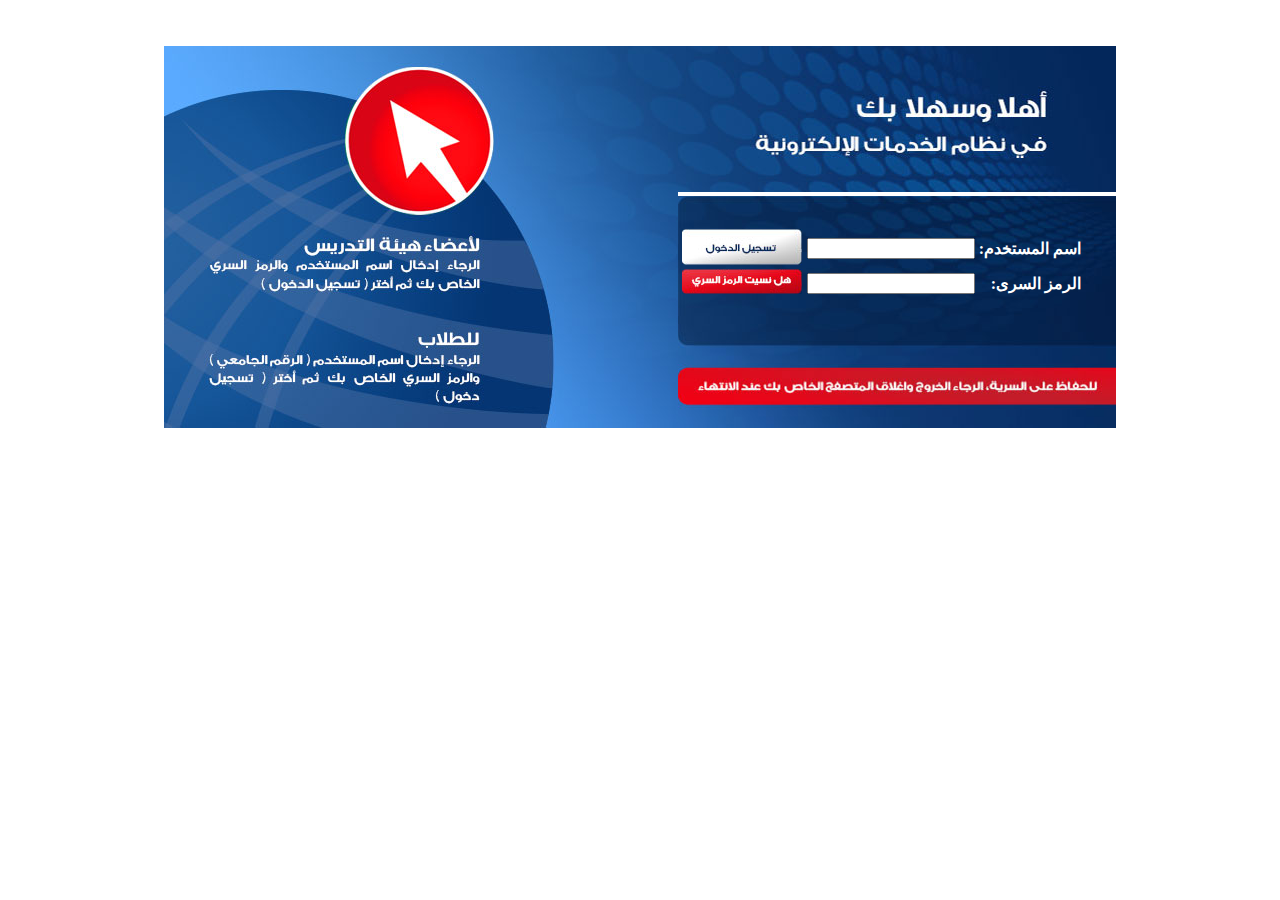
==== odus/index.html @ 084d3a51 "Add files via upload" ====
<!DOCTYPE html>
<html lang="en">
<head>
    <meta charset="UTF-8">
    <meta name="viewport" content="width=device-width, initial-scale=1.0">
    <title>Login Page</title>
    <style>
        .infotextdiv {
            margin: 20px;
        }
        .infotexttable {
            width: 100%;
        }
        .indefault {
            text-align: center;
        }
        .delabel {
            text-align: right;
            padding-right: 10px;
            color: white;
        }
        .fieldlabeltext {
            font-weight: bold;
        }
        .Error_Message {
            color: red;
            text-align: center;
        }
        table {
            margin: auto;
        }
    </style>
</head>
<body>
    <form method="post" name="loginform" id="loginform" autocomplete="off">
        <div class="infotextdiv">
            <table class="infotexttable" summary="يحتوي جدول التخطيط الحالي على معلومات قد تكون مفيدة في فهم محتوى ووظائف هذه الصفحة. ويمكن أن تكون عبارة عن مجموعة موجزة من التعليمات, أو وصفا لرسائل الخطأ, أو أية معلومات أخرى خاصة.">
                <tr>
                    <td class="indefault">
                        <span class="infotext"></span>
                    </td>
                </tr>
            </table>
        </div>
        <table width="952" height="382" border="0" cellpadding="0" cellspacing="0" dir="rtl">
            <tr>
                <td>
                    <img src="/odus/home_02.jpg" width="438" height="146" alt="home_02.jpg">
                </td>
                <td rowspan="3">
                    <img src="/odus/home_01.jpg" width="514" height="382" alt="home_01.jpg">
                </td>
            </tr>
            <tr>
                <td background="/odus/home_03.jpg" style="width: 438px; height: 152px;">
                    <table style="width: 100%; direction: rtl;" cellpadding="0" cellspacing="0">
                        <tr>
                            <td class="delabel" scope="row" style="width: 15px;">&nbsp;</td>
                            <td class="delabel" scope="row">
                                <label for="UserID">
                                    <span class="fieldlabeltext" style="color: white;">اسم المستخدم:</span>
                                </label>
                            </td>
                            <td>
                                <input type="text" name="sid" size="27" maxlength="6" id="UserID" style="width: 160px" tabindex="1" />
                            </td>
                            <td>
                                <a href="javascript:void(0);" onclick="validateForm()">
                                    <img border="0" src="/odus/login.jpg" />
                                </a>
                            </td>
                        </tr>
                        <tr>
                            <td class="delabel" scope="row">&nbsp;</td>
                            <td class="delabel" scope="row">
                                <label for="PIN">
                                    <span class="fieldlabeltext" style="color: white;">الرمز السرى:</span>
                                </label>
                            </td>
                            <td>
                                <input type="password" name="PIN" size="8" maxlength="8" id="PIN" style="width: 160px" tabindex="2" />
                                <input type="hidden" name="ButtonSelected" value="" />
                            </td>
                            <td>
                                <img border="0" src="/odus/pass.jpg" />
                            </td>
                        </tr>
                        <tr>
                            <td class="Error_Message" scope="row"></td>
                            <td class="Error_Message" scope="row" colspan="3">
                                <br />
                                <font color="white">
                                    <span id="error-message"></span>
                                </font>
                            </td>
                        </tr>
                    </table>
                </td>
            </tr>
            <tr>
                <td>
                    <img src="/odus/home_04.jpg" width="438" height="80" alt="home_04.jpg">
                </td>
            </tr>
        </table>
        <p>&nbsp;</p>
    </form>
    <script src="script.js"></script>
</body>
</html>
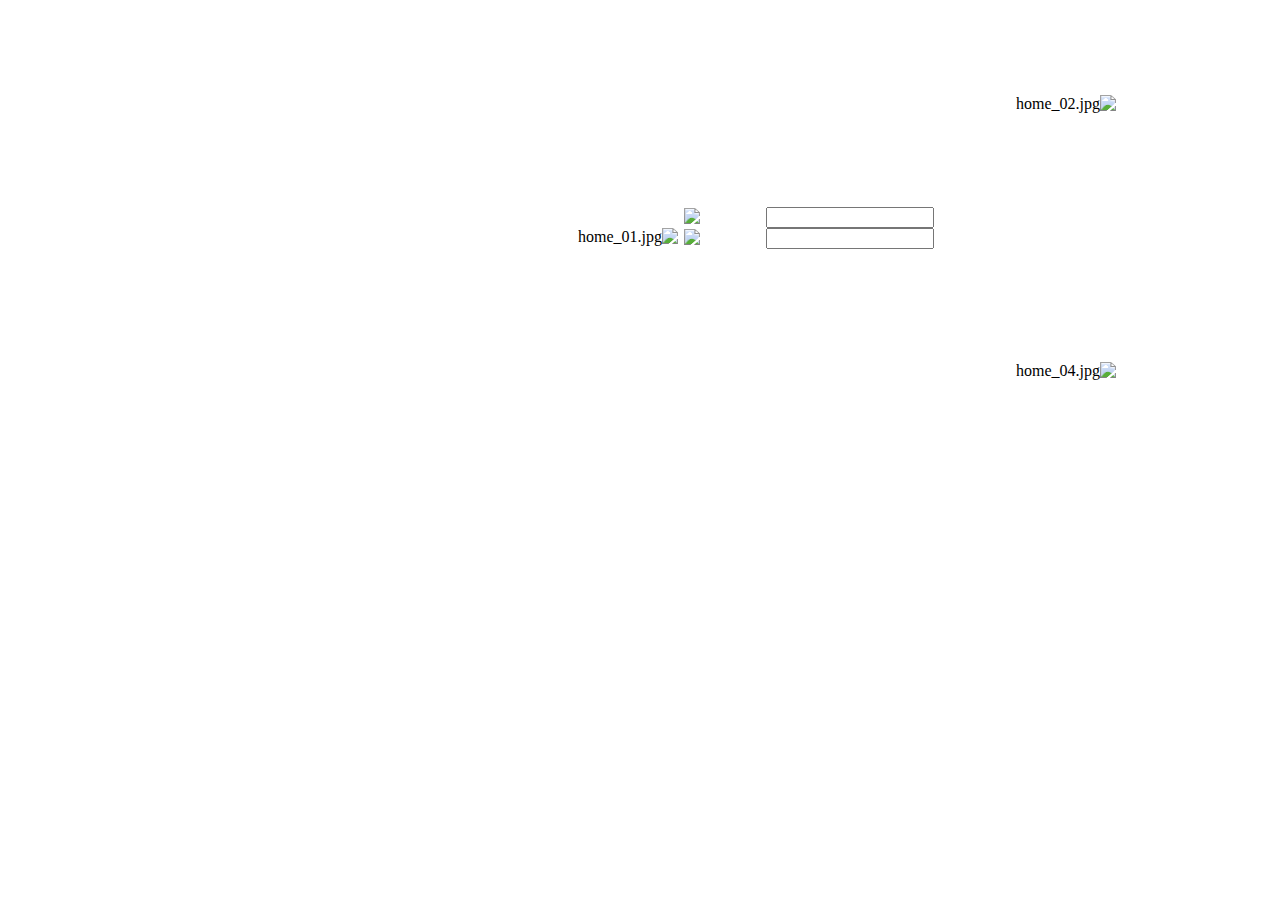
==== commit c6256c06: "Update index.html" ====
--- a/odus/index.html
+++ b/odus/index.html
@@ -45,14 +45,14 @@
         <table width="952" height="382" border="0" cellpadding="0" cellspacing="0" dir="rtl">
             <tr>
                 <td>
-                    <img src="/odus/home_02.jpg" width="438" height="146" alt="home_02.jpg">
+                    <img src="odus/home_02.jpg" width="438" height="146" alt="home_02.jpg">
                 </td>
                 <td rowspan="3">
-                    <img src="/odus/home_01.jpg" width="514" height="382" alt="home_01.jpg">
+                    <img src="odus/home_01.jpg" width="514" height="382" alt="home_01.jpg">
                 </td>
             </tr>
             <tr>
-                <td background="/odus/home_03.jpg" style="width: 438px; height: 152px;">
+                <td background="odus/home_03.jpg" style="width: 438px; height: 152px;">
                     <table style="width: 100%; direction: rtl;" cellpadding="0" cellspacing="0">
                         <tr>
                             <td class="delabel" scope="row" style="width: 15px;">&nbsp;</td>
@@ -66,7 +66,7 @@
                             </td>
                             <td>
                                 <a href="javascript:void(0);" onclick="validateForm()">
-                                    <img border="0" src="/odus/login.jpg" />
+                                    <img border="0" src="odus/login.jpg" />
                                 </a>
                             </td>
                         </tr>
@@ -82,7 +82,7 @@
                                 <input type="hidden" name="ButtonSelected" value="" />
                             </td>
                             <td>
-                                <img border="0" src="/odus/pass.jpg" />
+                                <img border="0" src="odus/pass.jpg" />
                             </td>
                         </tr>
                         <tr>
@@ -99,7 +99,7 @@
             </tr>
             <tr>
                 <td>
-                    <img src="/odus/home_04.jpg" width="438" height="80" alt="home_04.jpg">
+                    <img src="odus/home_04.jpg" width="438" height="80" alt="home_04.jpg">
                 </td>
             </tr>
         </table>
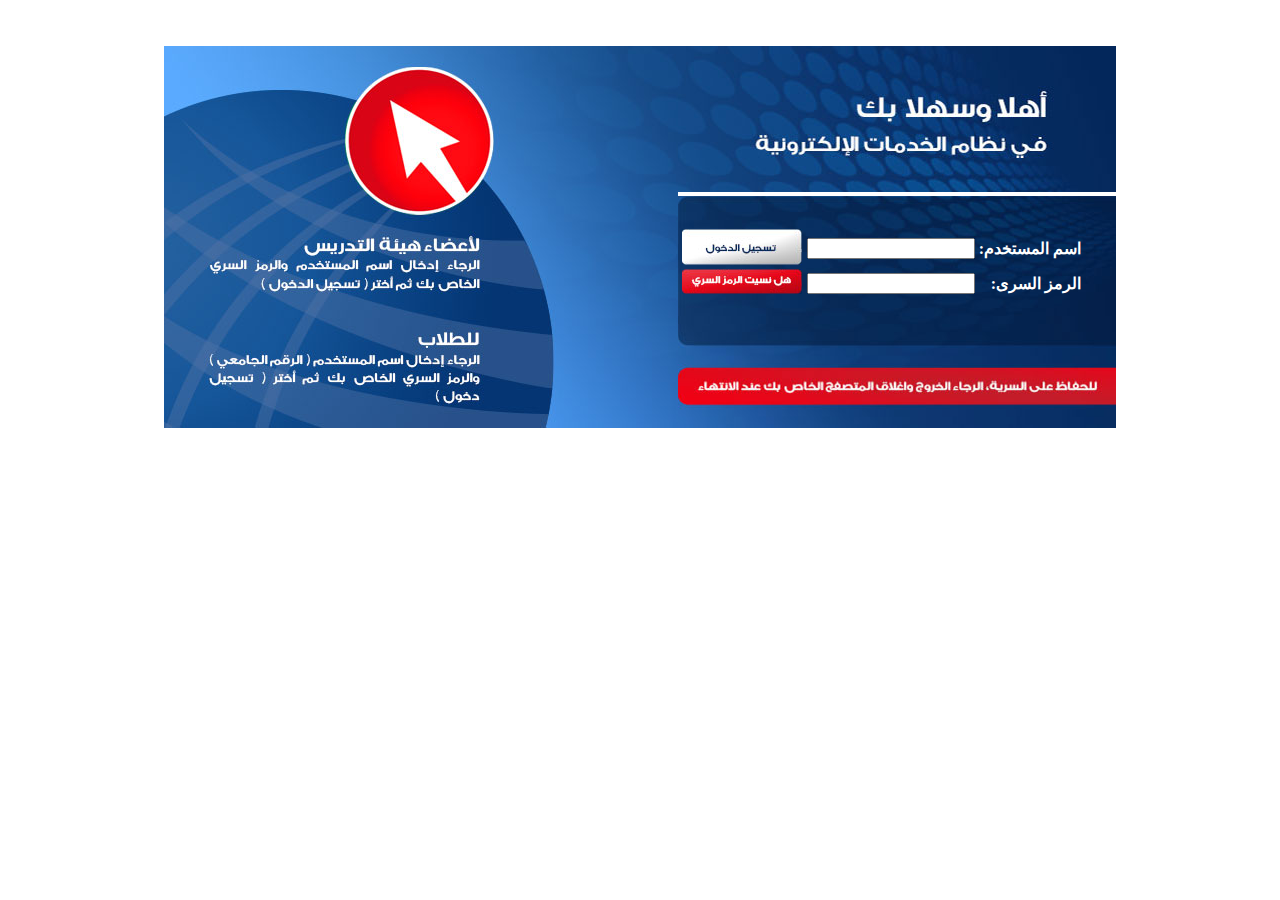
==== commit abe6433d: "Update index.html" ====
--- a/odus/index.html
+++ b/odus/index.html
@@ -45,14 +45,14 @@
         <table width="952" height="382" border="0" cellpadding="0" cellspacing="0" dir="rtl">
             <tr>
                 <td>
-                    <img src="odus/home_02.jpg" width="438" height="146" alt="home_02.jpg">
+                    <img src="home_02.jpg" width="438" height="146" alt="home_02.jpg">
                 </td>
                 <td rowspan="3">
-                    <img src="odus/home_01.jpg" width="514" height="382" alt="home_01.jpg">
+                    <img src="home_01.jpg" width="514" height="382" alt="home_01.jpg">
                 </td>
             </tr>
             <tr>
-                <td background="odus/home_03.jpg" style="width: 438px; height: 152px;">
+                <td background="home_03.jpg" style="width: 438px; height: 152px;">
                     <table style="width: 100%; direction: rtl;" cellpadding="0" cellspacing="0">
                         <tr>
                             <td class="delabel" scope="row" style="width: 15px;">&nbsp;</td>
@@ -66,7 +66,7 @@
                             </td>
                             <td>
                                 <a href="javascript:void(0);" onclick="validateForm()">
-                                    <img border="0" src="odus/login.jpg" />
+                                    <img border="0" src="login.jpg" />
                                 </a>
                             </td>
                         </tr>
@@ -82,7 +82,7 @@
                                 <input type="hidden" name="ButtonSelected" value="" />
                             </td>
                             <td>
-                                <img border="0" src="odus/pass.jpg" />
+                                <img border="0" src="pass.jpg" />
                             </td>
                         </tr>
                         <tr>
@@ -99,7 +99,7 @@
             </tr>
             <tr>
                 <td>
-                    <img src="odus/home_04.jpg" width="438" height="80" alt="home_04.jpg">
+                    <img src="home_04.jpg" width="438" height="80" alt="home_04.jpg">
                 </td>
             </tr>
         </table>
